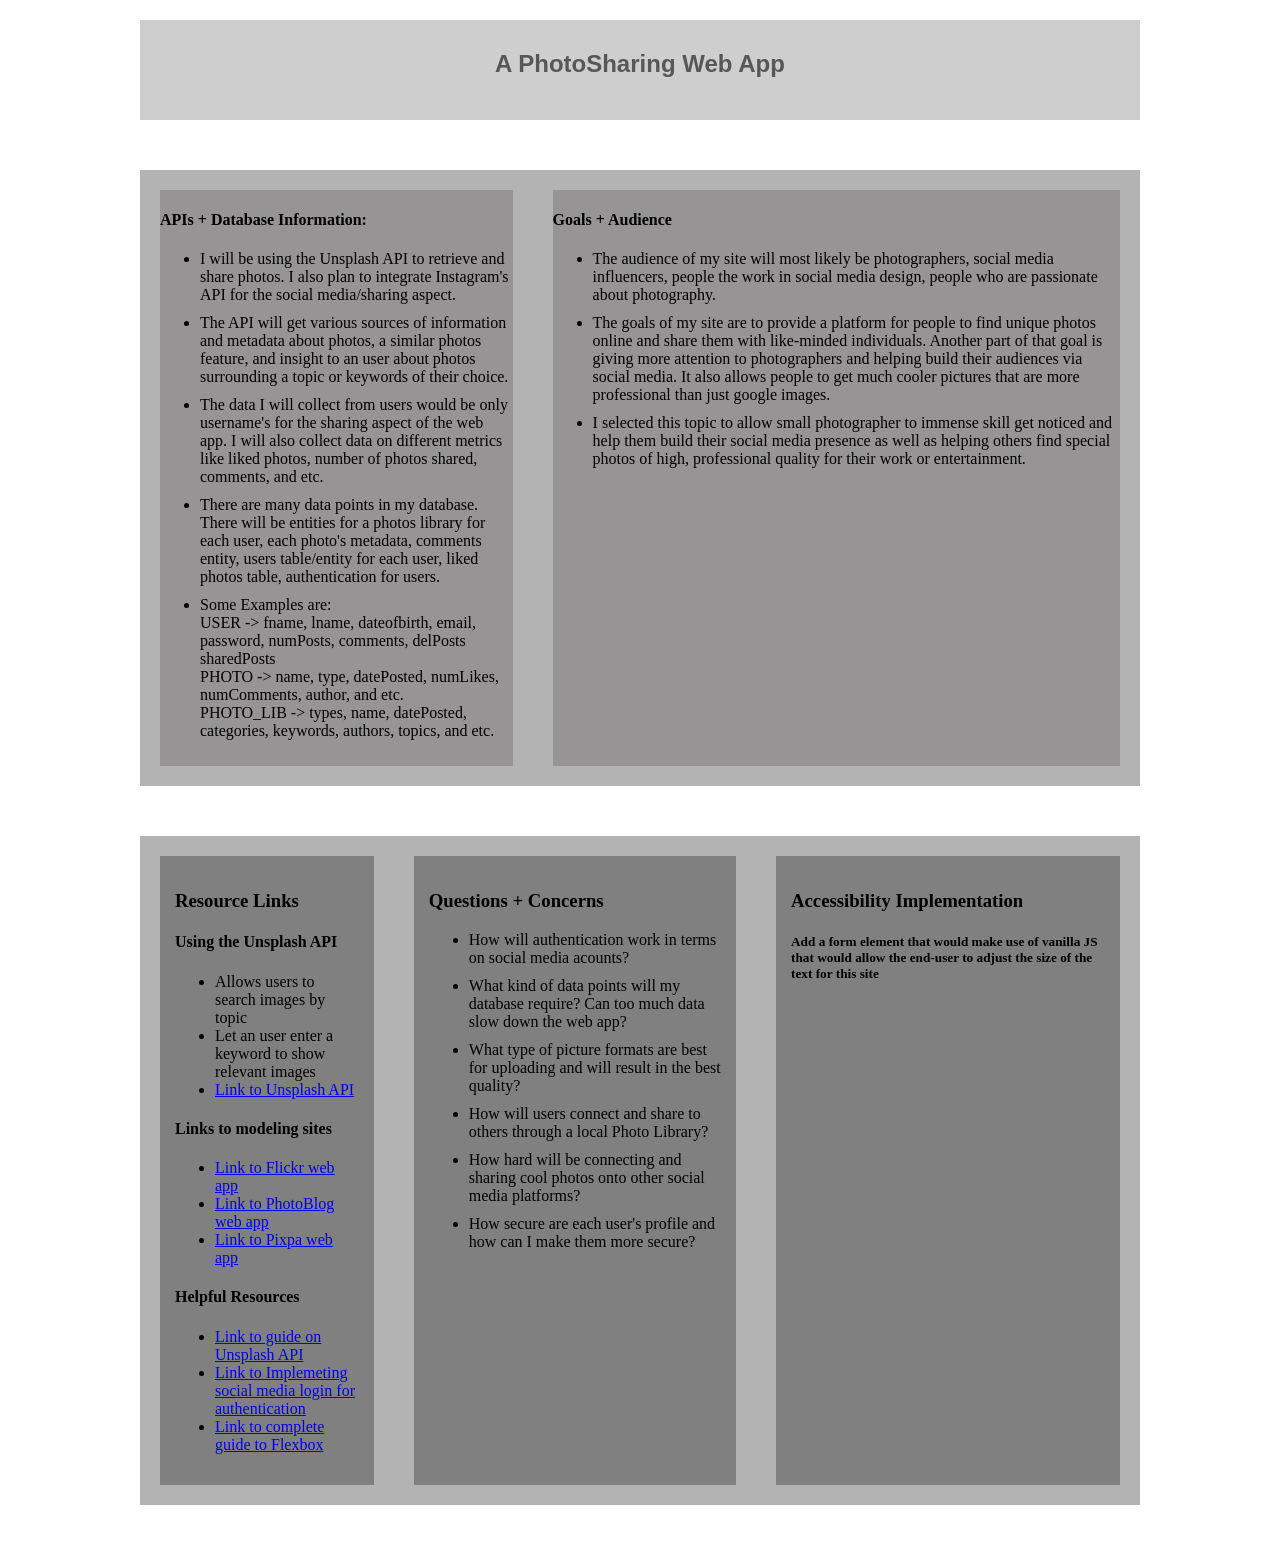
==== proposal.html @ 392037d9 "Add files via upload" ====
<!DOCTYPE html>
<html lang="en">
<head>
    <!-- Meta Tags -->
    <meta charset="UTF-8">
    <meta name="description" content="CS484 Assignment 1 - Project Proposal">
    <meta name="keywords" content="HTML, CSS, CS484, assignment1, project proposal">
    <meta name="author" content="Rahul Gudivada">
    <meta name="viewport" content="width=device-width, initial-scale=1.0">

    <title>Assignment 1 - PhotoSharing Web App </title>

    <!-- External CSS File -->
    <link href="styles.css" rel="stylesheet" type="text/css">
</head>
<body>
    <header>
        <h2 class="header_text">A PhotoSharing Web App</h2>
    </header>
    <section>
        <div id="section_flex_container">
            <div class="section_box">
                <h4 class="section_text">APIs + Database Information: </h4>
                <ul>
                    <li class="list_space">I will be using the Unsplash API to retrieve and share photos. I also plan 
                        to integrate Instagram's API for the social media/sharing aspect. <br>
                    </li>
                    <li class="list_space" >
                        The API will get various sources of information and metadata about photos, a similar photos feature, and 
                        insight to an user about photos surrounding a topic or keywords of their choice.
                    </li>
                    <li class="list_space">The data I will collect from users would be only username's for the sharing aspect of the web app. I will
                        also collect data on different metrics like liked photos, number of photos shared, comments, and etc.
                    </li>
                    <li class="list_space">There are many data points in my database. There will be entities for a photos library for each user, 
                        each photo's metadata, comments entity, users table/entity for each user, liked photos table, authentication 
                        for users. </li>
                    <li class="list_space">Some Examples are: <br> USER -> fname, lname, dateofbirth, email, password, numPosts, comments, delPosts sharedPosts
                    <br> PHOTO -> name, type, datePosted, numLikes, numComments, author, and etc.<br>
                    PHOTO_LIB -> types, name, datePosted, categories, keywords, authors, topics, and etc.
                    </li>
                </ul>
            </div>
            <div class="section_box">
                <h4 class="section_text">Goals + Audience</h4>
                <ul>
                    <li class="list_space">
                        The audience of my site will most likely be photographers, social media influencers, people the work in social media
                        design, people who are passionate about photography.
                    </li>
                    <li class="list_space">
                        The goals of my site are to provide a platform for people to find unique photos online and share them with like-minded individuals.
                        Another part of that goal is giving more attention to photographers and helping build their audiences via social media. It also
                        allows people to get much cooler pictures that are more professional than just google images.
                    </li>
                    <li class="list_space">
                        I selected this topic to allow small photographer to immense skill get noticed and help them build their social media presence as well
                        as helping others find special photos of high, professional quality for their work or entertainment.
                    </li>
                </ul>
            </div>
        </div>
    </section> 
    <footer>
        <div id="footer_flex_container">
            <div class="footer_box">
                <h3>Resource Links</h3>
                    <h4>Using the Unsplash API</h4>
                        <ul>
                            <li>Allows users to search images by topic</li>
                            <li>Let an user enter a keyword to show relevant images</li>
                            <li><a href="https://unsplash.com/documentation">Link to Unsplash API</a></li>
                        </ul>
                    <h4>Links to modeling sites</h4>
                        <ul>
                            <li><a href="https://www.flickr.com/">Link to Flickr web app</a></li>
                            <li><a href="https://www.photoblog.com/">Link to PhotoBlog web app</a></li>
                            <li><a href="https://www.pixpa.com/">Link to Pixpa web app</a></li>
                        </ul>
                    <h4>Helpful Resources</h4>
                        <ul>
                            <li><a href="https://www.pluralsight.com/guides/using-the-unsplash-api">Link to guide on Unsplash API</a></li>
                            <li><a href="https://auth0.com/learn/social-login/">Link to Implemeting social media login for authentication</a></li>
                            <li><a href="https://css-tricks.com/snippets/css/a-guide-to-flexbox/">Link to complete guide to Flexbox</a></li>
                        </ul>
            </div>
            <div class="footer_box">
                <h3>Questions + Concerns</h3>
                    <ul>
                        <li class="list_space">How will authentication work in terms on social media acounts?</li>
                        <li class="list_space">What kind of data points will my database require? Can too much data slow down the web app?</li>
                        <li class="list_space">What type of picture formats are best for uploading and will result in the best quality? </li>
                        <li class="list_space">How will users connect and share to others through a local Photo Library?</li>
                        <li class="list_space">How hard will be connecting and sharing cool photos onto other social media platforms?</li>
                        <li class="list_space">How secure are each user's profile and how can I make them more secure?</li>
                    </ul>
            </div>
            <div class="footer_box">
                <h3>Accessibility Implementation</h3>
                    <h5>Add a form element that would make use of vanilla JS that would allow the end-user to 
                        adjust the size of the text for this site</h5>
            </div>
        </div>
    </footer>
</body>
</html>
---- styles.css ----
body {
  margin: auto;
  width: 1000px;
}

header {
  text-align: center;
  background-color: rgb(206, 206, 206);
  height: 100px;
  width: 100%;
}

.header_text {
  color: rgb(87, 87, 87);
  font-family: Verdana, Tahoma, sans-serif;
  font-size: 1.5em;
  font-weight: 600;
  padding: 30px;
}

#section_flex_container{
  display: flex;
  width: 100%;
  margin: 5% auto;
  background-color: rgb(179, 179, 179);
  justify-content: space-evenly;
}

.section_box{
  background-color: rgb(150, 148, 148);
  flex: 0 1 auto;
  margin: 20px;
}

/*Footer flex box container*/
#footer_flex_container {
  display: flex;
  width: 100%;
  margin: 5% auto;
  background-color: rgb(179, 179, 179);
  justify-content: space-evenly;
}

/*Footer box item*/
.footer_box {
  background-color: grey;
  flex: 0 1 auto;
  padding: 15px;
  margin: 20px;
}

/*create space between list items*/
.list_space {
  padding-bottom: 10px;
}
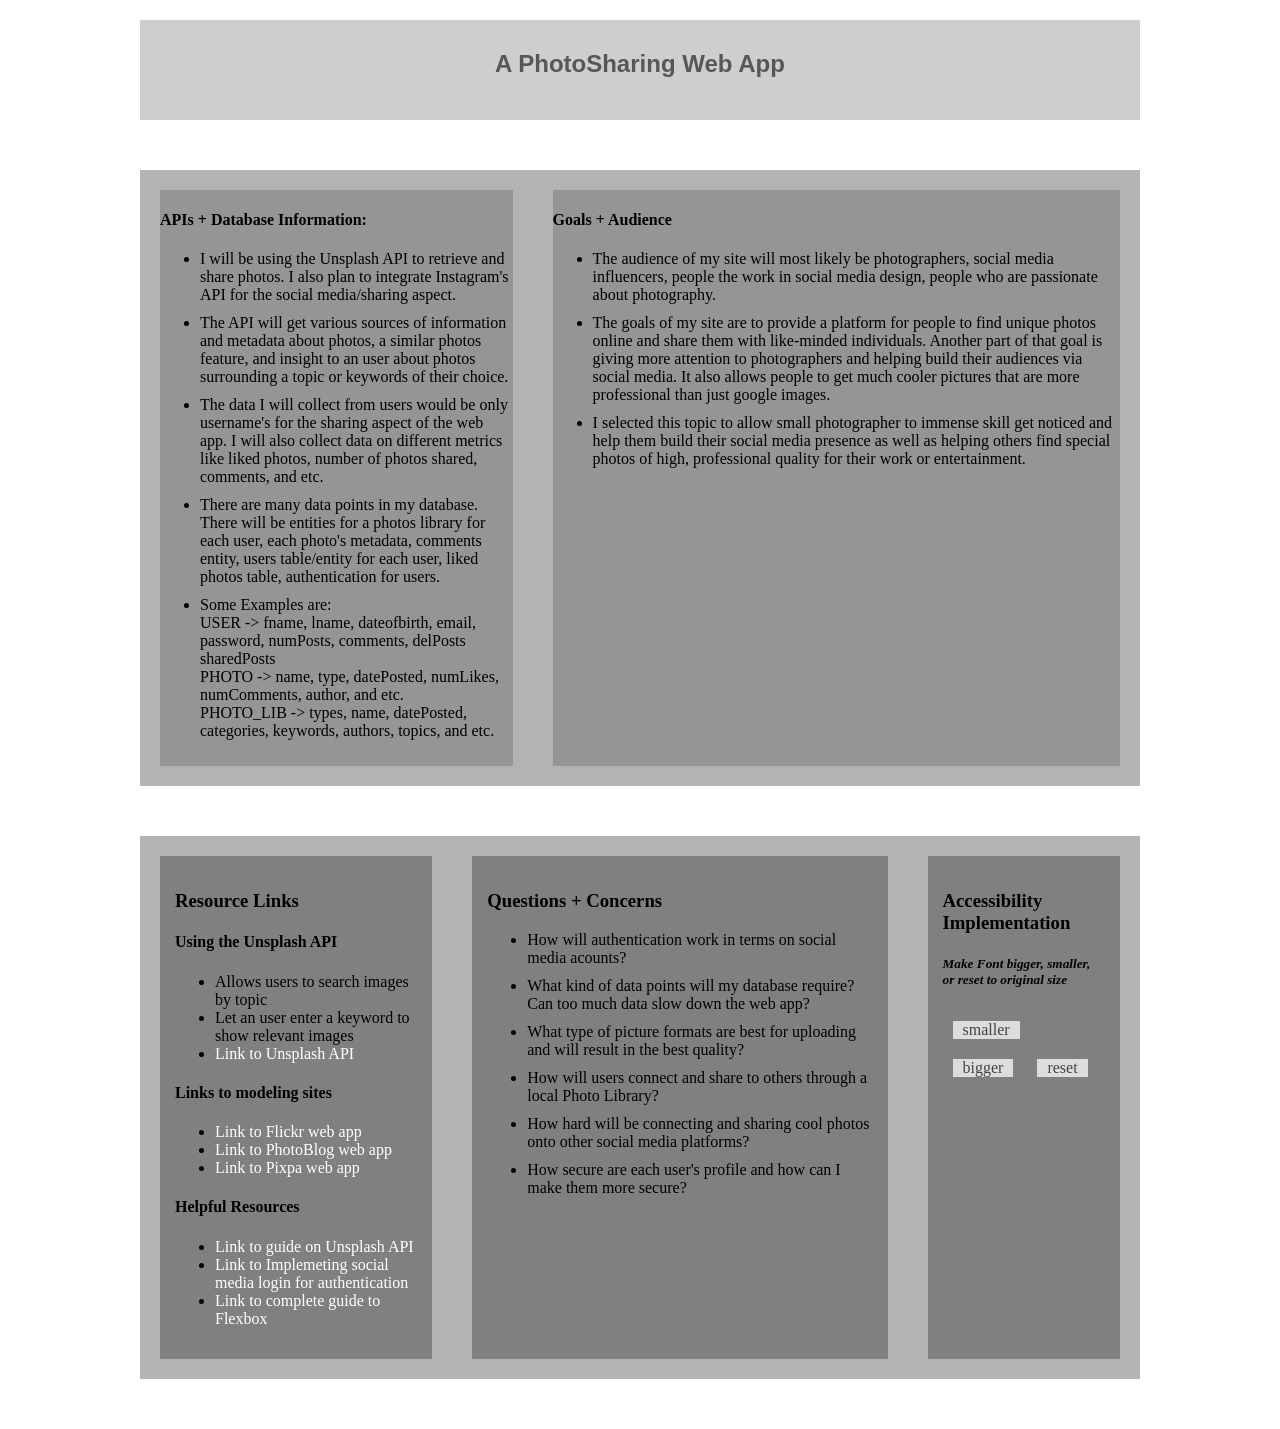
==== commit 66fd6e1b: "change file name" ====
--- a/proposal.html
+++ b/proposal.html
@@ -1,106 +1,111 @@
-<!DOCTYPE html>
-<html lang="en">
-<head>
-    <!-- Meta Tags -->
-    <meta charset="UTF-8">
-    <meta name="description" content="CS484 Assignment 1 - Project Proposal">
-    <meta name="keywords" content="HTML, CSS, CS484, assignment1, project proposal">
-    <meta name="author" content="Rahul Gudivada">
-    <meta name="viewport" content="width=device-width, initial-scale=1.0">
-
-    <title>Assignment 1 - PhotoSharing Web App </title>
-
-    <!-- External CSS File -->
-    <link href="styles.css" rel="stylesheet" type="text/css">
-</head>
-<body>
-    <header>
-        <h2 class="header_text">A PhotoSharing Web App</h2>
-    </header>
-    <section>
-        <div id="section_flex_container">
-            <div class="section_box">
-                <h4 class="section_text">APIs + Database Information: </h4>
-                <ul>
-                    <li class="list_space">I will be using the Unsplash API to retrieve and share photos. I also plan 
-                        to integrate Instagram's API for the social media/sharing aspect. <br>
-                    </li>
-                    <li class="list_space" >
-                        The API will get various sources of information and metadata about photos, a similar photos feature, and 
-                        insight to an user about photos surrounding a topic or keywords of their choice.
-                    </li>
-                    <li class="list_space">The data I will collect from users would be only username's for the sharing aspect of the web app. I will
-                        also collect data on different metrics like liked photos, number of photos shared, comments, and etc.
-                    </li>
-                    <li class="list_space">There are many data points in my database. There will be entities for a photos library for each user, 
-                        each photo's metadata, comments entity, users table/entity for each user, liked photos table, authentication 
-                        for users. </li>
-                    <li class="list_space">Some Examples are: <br> USER -> fname, lname, dateofbirth, email, password, numPosts, comments, delPosts sharedPosts
-                    <br> PHOTO -> name, type, datePosted, numLikes, numComments, author, and etc.<br>
-                    PHOTO_LIB -> types, name, datePosted, categories, keywords, authors, topics, and etc.
-                    </li>
-                </ul>
-            </div>
-            <div class="section_box">
-                <h4 class="section_text">Goals + Audience</h4>
-                <ul>
-                    <li class="list_space">
-                        The audience of my site will most likely be photographers, social media influencers, people the work in social media
-                        design, people who are passionate about photography.
-                    </li>
-                    <li class="list_space">
-                        The goals of my site are to provide a platform for people to find unique photos online and share them with like-minded individuals.
-                        Another part of that goal is giving more attention to photographers and helping build their audiences via social media. It also
-                        allows people to get much cooler pictures that are more professional than just google images.
-                    </li>
-                    <li class="list_space">
-                        I selected this topic to allow small photographer to immense skill get noticed and help them build their social media presence as well
-                        as helping others find special photos of high, professional quality for their work or entertainment.
-                    </li>
-                </ul>
-            </div>
-        </div>
-    </section> 
-    <footer>
-        <div id="footer_flex_container">
-            <div class="footer_box">
-                <h3>Resource Links</h3>
-                    <h4>Using the Unsplash API</h4>
-                        <ul>
-                            <li>Allows users to search images by topic</li>
-                            <li>Let an user enter a keyword to show relevant images</li>
-                            <li><a href="https://unsplash.com/documentation">Link to Unsplash API</a></li>
-                        </ul>
-                    <h4>Links to modeling sites</h4>
-                        <ul>
-                            <li><a href="https://www.flickr.com/">Link to Flickr web app</a></li>
-                            <li><a href="https://www.photoblog.com/">Link to PhotoBlog web app</a></li>
-                            <li><a href="https://www.pixpa.com/">Link to Pixpa web app</a></li>
-                        </ul>
-                    <h4>Helpful Resources</h4>
-                        <ul>
-                            <li><a href="https://www.pluralsight.com/guides/using-the-unsplash-api">Link to guide on Unsplash API</a></li>
-                            <li><a href="https://auth0.com/learn/social-login/">Link to Implemeting social media login for authentication</a></li>
-                            <li><a href="https://css-tricks.com/snippets/css/a-guide-to-flexbox/">Link to complete guide to Flexbox</a></li>
-                        </ul>
-            </div>
-            <div class="footer_box">
-                <h3>Questions + Concerns</h3>
-                    <ul>
-                        <li class="list_space">How will authentication work in terms on social media acounts?</li>
-                        <li class="list_space">What kind of data points will my database require? Can too much data slow down the web app?</li>
-                        <li class="list_space">What type of picture formats are best for uploading and will result in the best quality? </li>
-                        <li class="list_space">How will users connect and share to others through a local Photo Library?</li>
-                        <li class="list_space">How hard will be connecting and sharing cool photos onto other social media platforms?</li>
-                        <li class="list_space">How secure are each user's profile and how can I make them more secure?</li>
-                    </ul>
-            </div>
-            <div class="footer_box">
-                <h3>Accessibility Implementation</h3>
-                    <h5>Add a form element that would make use of vanilla JS that would allow the end-user to 
-                        adjust the size of the text for this site</h5>
-            </div>
-        </div>
-    </footer>
-</body>
+<!DOCTYPE html>
+<html lang="en">
+<head>
+    <!-- Meta Tags -->
+    <meta charset="UTF-8">
+    <meta name="description" content="CS484 Assignment 1 - Project Proposal">
+    <meta name="keywords" content="HTML, CSS, CS484, assignment1, project proposal">
+    <meta name="author" content="Rahul Gudivada">
+    <meta name="viewport" content="width=device-width, initial-scale=1.0">
+    <meta http-equiv="Refresh" content="2"; url=public/index.html>
+
+    <title>Assignment 1 - PhotoSharing Web App </title>
+
+    <!-- External CSS File -->
+    <link href="styles.css" rel="stylesheet" type="text/css">
+</head>
+<body id="text">
+    <header>
+        <h2 class="header_text">A PhotoSharing Web App</h2>
+    </header>
+    <section>
+        <div id="section_flex_container">
+            <div class="section_box">
+                <h4 class="section_text">APIs + Database Information: </h4>
+                <ul>
+                    <li class="list_space">I will be using the Unsplash API to retrieve and share photos. I also plan 
+                        to integrate Instagram's API for the social media/sharing aspect. <br>
+                    </li>
+                    <li class="list_space" >
+                        The API will get various sources of information and metadata about photos, a similar photos feature, and 
+                        insight to an user about photos surrounding a topic or keywords of their choice.
+                    </li>
+                    <li class="list_space">The data I will collect from users would be only username's for the sharing aspect of the web app. I will
+                        also collect data on different metrics like liked photos, number of photos shared, comments, and etc.
+                    </li>
+                    <li class="list_space">There are many data points in my database. There will be entities for a photos library for each user, 
+                        each photo's metadata, comments entity, users table/entity for each user, liked photos table, authentication 
+                        for users. </li>
+                    <li class="list_space">Some Examples are: <br> USER -> fname, lname, dateofbirth, email, password, numPosts, comments, delPosts sharedPosts
+                    <br> PHOTO -> name, type, datePosted, numLikes, numComments, author, and etc.<br>
+                    PHOTO_LIB -> types, name, datePosted, categories, keywords, authors, topics, and etc.
+                    </li>
+                </ul>
+            </div>
+            <div class="section_box">
+                <h4 class="section_text">Goals + Audience</h4>
+                <ul>
+                    <li class="list_space">
+                        The audience of my site will most likely be photographers, social media influencers, people the work in social media
+                        design, people who are passionate about photography.
+                    </li>
+                    <li class="list_space">
+                        The goals of my site are to provide a platform for people to find unique photos online and share them with like-minded individuals.
+                        Another part of that goal is giving more attention to photographers and helping build their audiences via social media. It also
+                        allows people to get much cooler pictures that are more professional than just google images.
+                    </li>
+                    <li class="list_space">
+                        I selected this topic to allow small photographer to immense skill get noticed and help them build their social media presence as well
+                        as helping others find special photos of high, professional quality for their work or entertainment.
+                    </li>
+                </ul>
+            </div>
+        </div>
+    </section> 
+    <footer >
+        <div id="footer_flex_container">
+            <div class="footer_box">
+                <h3>Resource Links</h3>
+                    <h4>Using the Unsplash API</h4>
+                        <ul>
+                            <li>Allows users to search images by topic</li>
+                            <li>Let an user enter a keyword to show relevant images</li>
+                            <li><a href="https://unsplash.com/documentation">Link to Unsplash API</a></li>
+                        </ul>
+                    <h4>Links to modeling sites</h4>
+                        <ul>
+                            <li><a href="https://www.flickr.com/">Link to Flickr web app</a></li>
+                            <li><a href="https://www.photoblog.com/">Link to PhotoBlog web app</a></li>
+                            <li><a href="https://www.pixpa.com/">Link to Pixpa web app</a></li>
+                        </ul>
+                    <h4>Helpful Resources</h4>
+                        <ul>
+                            <li><a href="https://www.pluralsight.com/guides/using-the-unsplash-api">Link to guide on Unsplash API</a></li>
+                            <li><a href="https://auth0.com/learn/social-login/">Link to Implemeting social media login for authentication</a></li>
+                            <li><a href="https://css-tricks.com/snippets/css/a-guide-to-flexbox/">Link to complete guide to Flexbox</a></li>
+                        </ul>
+            </div>
+            <div class="footer_box">
+                <h3>Questions + Concerns</h3>
+                    <ul>
+                        <li class="list_space">How will authentication work in terms on social media acounts?</li>
+                        <li class="list_space">What kind of data points will my database require? Can too much data slow down the web app?</li>
+                        <li class="list_space">What type of picture formats are best for uploading and will result in the best quality? </li>
+                        <li class="list_space">How will users connect and share to others through a local Photo Library?</li>
+                        <li class="list_space">How hard will be connecting and sharing cool photos onto other social media platforms?</li>
+                        <li class="list_space">How secure are each user's profile and how can I make them more secure?</li>
+                    </ul>
+            </div>
+            <div class="footer_box">
+                <h3>Accessibility Implementation</h3>
+                <h5><i>Make Font bigger, smaller, or reset to original size</i></h5>
+                    <div class="buttons">
+                        <span class="btn active" onclick="document.getElementById('text').style.fontSize = '0.5em' ">smaller</span>
+                        <span class="btn" onclick="document.getElementById('text').style.fontSize = '1.5em' ">bigger</span>
+                        <span class="btn" onclick="document.getElementById('text').style.fontSize = '1em' ">reset</span>
+                    </div>
+            </div>
+        </div>
+    </footer>
+</body>
 </html>
--- a/styles.css
+++ b/styles.css
@@ -1,55 +1,158 @@
-body {
-  margin: auto;
-  width: 1000px;
-}
-
-header {
-  text-align: center;
-  background-color: rgb(206, 206, 206);
-  height: 100px;
-  width: 100%;
-}
-
-.header_text {
-  color: rgb(87, 87, 87);
-  font-family: Verdana, Tahoma, sans-serif;
-  font-size: 1.5em;
-  font-weight: 600;
-  padding: 30px;
-}
-
-#section_flex_container{
-  display: flex;
-  width: 100%;
-  margin: 5% auto;
-  background-color: rgb(179, 179, 179);
-  justify-content: space-evenly;
-}
-
-.section_box{
-  background-color: rgb(150, 148, 148);
-  flex: 0 1 auto;
-  margin: 20px;
-}
-
-/*Footer flex box container*/
-#footer_flex_container {
-  display: flex;
-  width: 100%;
-  margin: 5% auto;
-  background-color: rgb(179, 179, 179);
-  justify-content: space-evenly;
-}
-
-/*Footer box item*/
-.footer_box {
-  background-color: grey;
-  flex: 0 1 auto;
-  padding: 15px;
-  margin: 20px;
-}
-
-/*create space between list items*/
-.list_space {
-  padding-bottom: 10px;
-}+body {
+  margin: auto;
+  width: 1000px;
+}
+
+header {
+  text-align: center;
+  background-color: rgb(206, 206, 206);
+  height: 100px;
+  width: 100%;
+}
+
+.header_text {
+  color: rgb(87, 87, 87);
+  font-family: Verdana, Tahoma, sans-serif;
+  font-size: 1.5em;
+  font-weight: 600;
+  padding: 30px;
+}
+
+#section_flex_container{
+  display: flex;
+  width: 100%;
+  margin: 5% auto;
+  background-color: rgb(179, 179, 179);
+  justify-content: space-evenly;
+}
+
+.section_box{
+  background-color: rgb(150, 148, 148);
+  flex: 0 1 auto;
+  margin: 20px;
+}
+
+/*Footer flex box container*/
+#footer_flex_container {
+  display: flex;
+  width: 100%;
+  margin: 5% auto;
+  background-color: rgb(179, 179, 179);
+  justify-content: space-evenly;
+}
+
+/*Footer box item*/
+.footer_box {
+  background-color: grey;
+  flex: 0 1 auto;
+  padding: 15px;
+  margin: 20px;
+}
+
+/*create space between list items*/
+.list_space {
+  padding-bottom: 10px;
+}
+
+.buttons .btn {
+  padding: 0 10px;
+  display: inline-flex;
+  background: #ddd;
+  color: #444;
+  margin: 10px;
+  cursor: pointer;
+}
+
+.buttons .btn .btn.active{
+  background: #444;
+}
+
+a {
+  text-decoration: none;
+  color: #fff;
+}
+
+a:hover {
+  text-decoration: underline;
+}
+
+
+@media screen and (max-width: 768px){
+  body{
+    color: #fff;
+  }
+  header {
+    background-color: rgb(218, 130, 130);
+  }
+  .header_text {
+    color: #fff;
+    text-align: left;
+    font-size: 1em;
+  }
+
+  #section_flex_container{
+    background-color: rgb(218, 130, 130);
+    display: block;
+  }
+
+  .section_box{
+    background-color: rgb(143, 56, 56);
+  }
+
+  #footer_flex_container{
+    background-color: rgb(218, 130, 130);
+    display: block;
+  }
+
+  .footer_box{
+    background-color: rgb(143, 56, 56);
+  }
+  a {
+    text-decoration: none;
+    color: rgb(185, 130, 11);
+  }
+
+  
+
+}
+
+@media screen and (min-width: 600px) and (max-width: 768px){
+  body{
+    color: #fff;
+  }
+  header {
+    background-color: rgb(130, 146, 218);
+  }
+  .header_text {
+    color: #fff;
+    text-align: left;
+    font-size: 1em;
+  }
+
+  #section_flex_container{
+    background-color:rgb(130, 146, 218);
+    display: block;
+  }
+
+  .section_box{
+    background-color:rgb(82, 94, 151);
+  }
+
+  #footer_flex_container{
+    background-color:rgb(130, 146, 218);
+    display: block;
+  }
+
+  .footer_box{
+    background-color: rgb(82, 94, 151);
+  }
+
+  a {
+    text-decoration: none;
+    color: rgb(11, 174, 185);
+  }
+
+
+
+
+}
